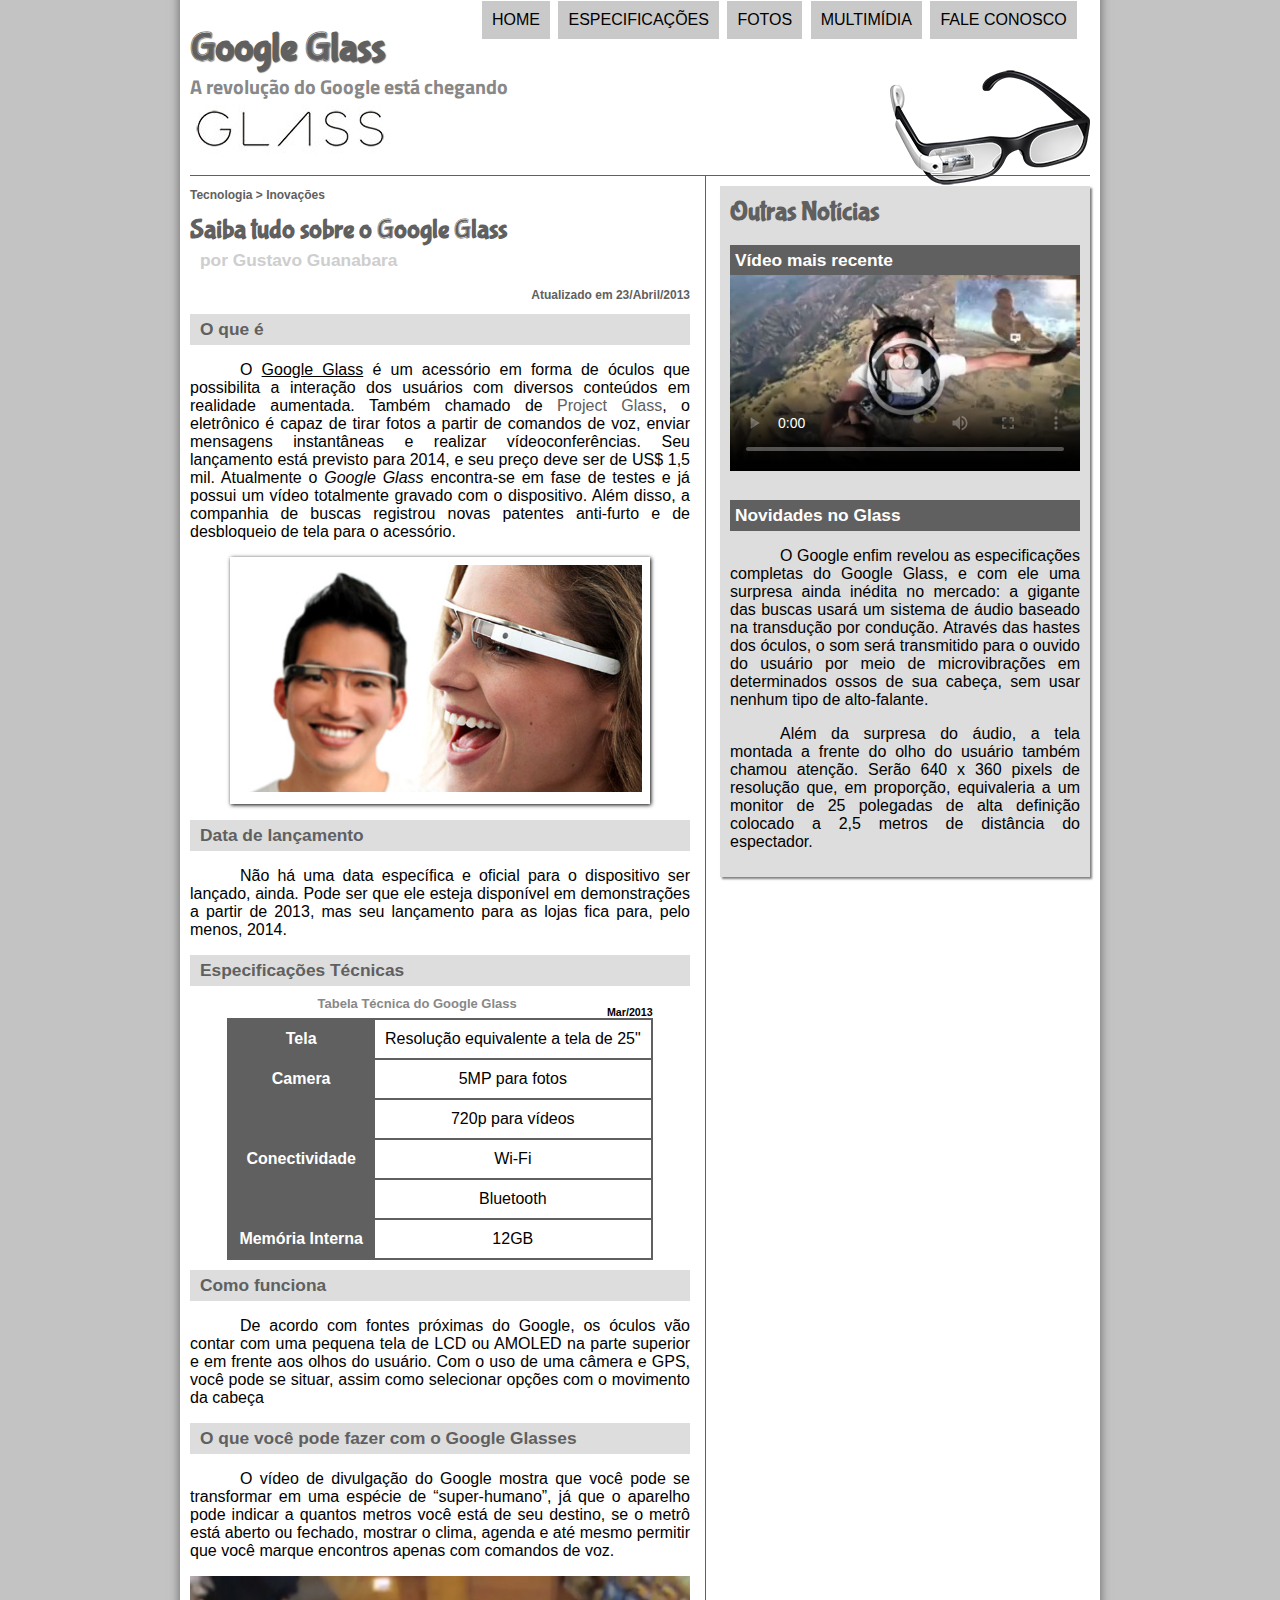
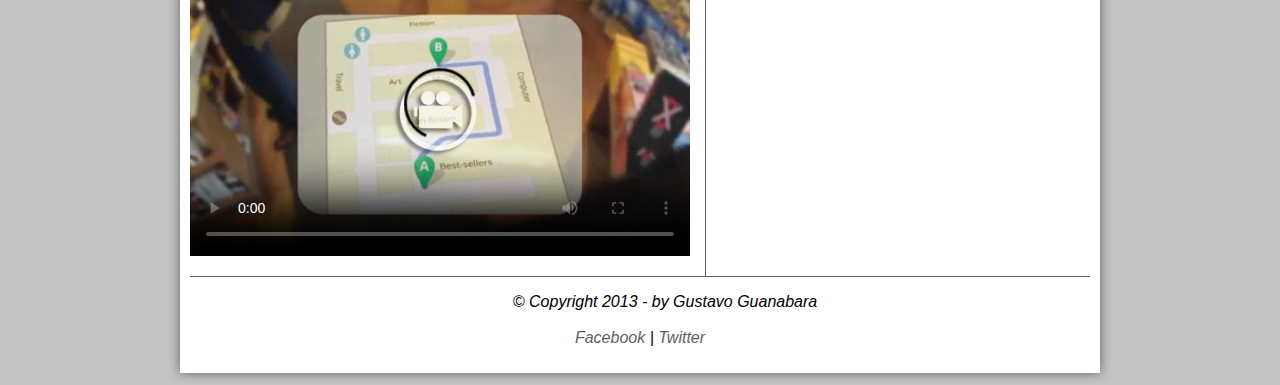
==== index.html @ 441641b6 "first commit" ====
<!DOCTYPE html>
<html lang="pt-br">
<head>
    <meta charset="UTF-8"/>
    <title>Tudo sobre Google Glass</title>
    <link rel="stylesheet" href="_css/estilo.css"/>
</head>
<script language="javascript" src="_javascript/funcoes.js"></script>
<body>
<div id="interface">

    <header id="cabecalho">
    <hgroup>
    <h1>Google Glass</h1>
    <h2>A revolução do Google está chegando</h2>
    </hgroup>


    <nav id="menu">
        <h1>Menu Principal</h1>
        <ul>
            <li onmouseover="mudaFoto('_imagens/home.png')" onmouseout="mudaFoto('_imagens/glass-oculos-preto-peq.png')"><a href="index.html"> Home </a></li>
            <li onmouseover="mudaFoto('_imagens/especificacoes.png')" onmouseout="mudaFoto('_imagens/glass-oculos-preto-peq.png')"><a href="specs.html"> Especificações </a></li>
            <li onmouseover="mudaFoto('_imagens/fotos.png')" onmouseout="mudaFoto('_imagens/glass-oculos-preto-peq.png')"><a href="fotos.html">Fotos</a></li>
            <li onmouseover="mudaFoto('_imagens/multimidia.png')" onmouseout="mudaFoto('_imagens/glass-oculos-preto-peq.png')"><a href="multimidia.html">Multimídia</a></li>
            <li onmouseover="mudaFoto('_imagens/contato.png')" onmouseout="mudaFoto('_imagens/glass-oculos-preto-peq.png')"><a href="fale-conosco.html">Fale conosco</a></li>
        </ul>
    </nav>
    <img id="icone" src="_imagens/glass-oculos-preto-peq.png">
    </header>

<section id="corpo">

<article id="noticia-principal">
<header id="cabecalho-artigo">
<hgroup>
<h3>Tecnologia > Inovações</h3>
<h1>Saiba tudo sobre o Google Glass</h1>
<h2>por Gustavo Guanabara</h2>
<h3 class="direita">Atualizado em 23/Abril/2013</h3>
</hgroup>
</header>

<h2>O que é</h2>
<p>O <span style="text-decoration: underline;">Google Glass</span> é um acessório em forma de óculos que possibilita a interação dos usuários com diversos conteúdos em realidade aumentada. Também chamado de <a href="http://google.com" target="_blank"> Project Glass</a>, o eletrônico é capaz de tirar fotos a partir de comandos de voz, enviar mensagens instantâneas e realizar vídeoconferências. Seu lançamento está previsto para 2014, e seu preço deve ser de US$ 1,5 mil. Atualmente o <em>Google Glass</em> encontra-se em fase de testes e já possui um vídeo totalmente gravado com o dispositivo. Além disso, a companhia de buscas registrou novas patentes anti-furto e de desbloqueio de tela para o acessório.</p>

<figure class="foto-legenda">
    <img src="_imagens/glass-quadro-homem-mulher.jpg"/>
    <figcaption>
        <h3>Google Glass</h3>
        <p>Uma nova maneira de ver o mundo.</p>
    </figcaption>
</figure>

<h2>Data de lançamento</h2>
<p>Não há uma data específica e oficial para o dispositivo ser lançado, ainda. Pode ser que ele esteja disponível em demonstrações a partir de 2013, mas seu lançamento para as lojas fica para, pelo menos, 2014.</p>

<h2>Especificações Técnicas</h2>
<table id="tabelaspec">
<caption>Tabela Técnica do Google Glass <span>Mar/2013</span></caption>

<tr><td class="ce">Tela</td><td class="cd">Resolução equivalente a tela de 25"</td>  </tr>
<tr><td rowspan="2" class="ce">Camera</td> <td class="cd">5MP para fotos</td> </tr>
<tr><td class="cd">720p para vídeos</td></tr>
<tr><td rowspan="2" class="ce">Conectividade</td> <td class="cd">Wi-Fi</td> </tr>
<tr><td class="cd">Bluetooth</td></tr>
<tr><td class="ce">Memória Interna</td> <td class="cd">12GB</td> </tr>
</table>

<h2>Como funciona</h2>
<p>De acordo com fontes próximas do Google, os óculos vão contar com uma pequena tela de LCD ou AMOLED na parte superior e em frente aos olhos do usuário. Com o uso de uma câmera e GPS, você pode se situar, assim como selecionar opções com o movimento da cabeça</p>

<h2>O que você pode fazer com o Google Glasses</h2>
<p>O vídeo de divulgação do Google mostra que você pode se transformar em uma espécie de “super-<wbr/>humano”, já que o aparelho pode indicar a quantos metros você está de seu destino, se o metrô está aberto ou fechado, mostrar o clima, agenda e até mesmo permitir que você marque encontros apenas com comandos de voz.</p>

<div id="video-index">
    <video id="video1" controls="controls" poster="_imagens/video-mini01.jpg">
        <source src="_media/how-it-feels.mp4" type="video/mp4"/>
        Erro ao carregar video.
    </video>
</div>

</article>
</section>

<aside id="lateral">
<h1>Outras Notícias</h1>
<h2>Vídeo mais recente</h2>

<div id="video-index">
    <video id="video2" controls="controls" poster="_imagens/video-mini02.jpg">
        <source src="_media/how-it-feels.mp4" type="video/mp4"/>
        Erro ao carregar video.
    </video>
</div>

<h2>Novidades no Glass</h2>
<p>O Google enfim revelou as especificações completas do Google Glass, e com ele uma surpresa ainda inédita no mercado: a gigante das buscas usará um sistema de áudio baseado na transdução por condução. Através das hastes dos óculos, o som será transmitido para o ouvido do usuário por meio de microvibrações em determinados ossos de sua cabeça, sem usar nenhum tipo de alto-falante.</p>

<p>Além da surpresa do áudio, a tela montada a frente do olho do usuário também chamou atenção. Serão 640 x 360 pixels de resolução que, em proporção, equivaleria a um monitor de 25 polegadas de alta definição colocado a 2,5 metros de distância do espectador.</p>
</aside>

<footer id="rodape">
<p>&copy; Copyright 2013 - by Gustavo Guanabara <br/><br/>
<a href="http://facebook.com/cursosemvideo" target="_blank">Facebook </a> | 
<a href="http://twitter.com/cursosemvideo" target="_blank">Twitter</a></p>
</footer>

</div>
</body>
</html>
---- _css/estilo.css ----
@charset "UTF-8";
@import url('https://fonts.googleapis.com/css2?family=Titillium+Web&display=swap');
@font-face {
    font-family: 'FonteLogo';
    src: url("../_fonts/bubblegum-sans-regular.otf");
}
body{
    font-family: Arial, sans-serif;
    background-color: #c3c3c3;
    color: black;
}
p {
    text-align: justify; 
    text-indent: 50px
}

a {
    color: #606060;
    text-decoration: none;
}

a:hover {
    text-decoration: underline;
}

div#interface {
    width: 900px;
    background-color: #ffffff;
    margin: -20px auto 10px auto;
    box-shadow: 0px 0px 10px rgba(0, 0, 0, .5);
    padding:  10px;
}

header#cabecalho img#icone {
    position: relative;
    left: 700px;
    top: -110px;
}

header#cabecalho {
    border-bottom: 1px #606060 solid;
    height: 150px;
    background: url("../_imagens/glass-logo-peq.jpg") no-repeat 0px 80px;
}

header#cabecalho h1{
    font-family: 'Fontelogo', sans-serif;
    font-size: 30pt;
    color: #606060;
    text-shadow: 1px 1px 1px rgba(0, 0, 0, 0.6);
    padding: 0px;
    margin-bottom: 0px;
}

header#cabecalho h2 {
    font-family: 'Titillium Web', sans-serif;
    color: #888888;
    font-size: 15pt;
    padding: 0px;
    margin-top: 0px;
}

/*Formatação de imagens com legendas*/

figure.foto-legenda {
    position: relative;
    border: 8px solid white;
    box-shadow: 1px 1px 4px black;
}

figure.foto-legenda img{
    width: 100%;
    height: 100%;
}

figure.foto-legenda figcaption{
    opacity: 0;
    position: absolute;
    top: 0px;
    background-color: rgba(0, 0, 0, 0.4);
    color: white;
    width: 100%;
    height: 100%;
    padding: 10px;
    box-sizing: border-box;
    transition: opacity 1s;
}

figure.foto-legenda:hover figcaption{
    opacity: 1;
}

/*Formatação do Menu*/
nav#menu {
    display: block;
}

nav#menu ul { 
    list-style-type: none;
    text-transform: uppercase;
    position: relative;
    top: -119px;
    left: 250px;
}

nav#menu li {
    display: inline-block;
    background-color: rgb(201, 201, 201);
    padding: 10px;
    margin: 2px;
    transition: background-color 1s;
}

nav#menu li:hover {
    background-color: grey;
}

nav#menu h1{
    display: none;
}

nav#menu a {
    color: black;
    text-decoration: none;
}

nav#menu a:hover {
    color: white;
    text-decoration: underline;
}

section#corpo {
    display: block;
    width: 500px;
    float: left;
    border-right: 1px solid #606060;
    padding-right: 15px;
}

article#noticia-principal h2 {
    font-size: 13pt;
    color: #606060;
    background-color: #dddddd;
    padding: 5px 0px 5px 10px;
    margin: 10px 0px 10px 0px;
}

header#cabecalho-artigo h1 {
    font-family: 'FonteLogo', sans-serif;
    font-size: 20pt;
    color: #606060;
    margin-bottom: 0px;
    margin-top: 0px;
}

.direita {
    text-align: right;
}

header#cabecalho-artigo h2 {
    font-size: 13pt;
    color: #cecece;
    background-color: #ffffff;
    margin: 0px;
}

header#cabecalho-artigo h3 {
    font-size: 12px;
    color: #606060;
}

table#tabelaspec {
    border: 1px solid #606060;
    border-spacing: 0px;
    margin-left: auto;
    margin-right: auto;
}

table#tabelaspec td {
    border: 1px solid #606060;
    padding: 10px;
    text-align: center;
    vertical-align: top;
}

table#tabelaspec td.ce {
    color: #ffffff;
    background-color: #606060;
    vertical-align: top;
    font-weight: bold;
}

table#tabelaspec td.de {
    background-color: #cecece;
}

table#tabelaspec caption{
    color: #888888;
    font-size: 13px;
    font-weight: bolder;
}

table#tabelaspec caption span{
    display: block;
    float: right;
    color: #000000;
    font-size: 8pt;
    margin-top: 10px;
}

aside#lateral {
    display: block;
    width: 350px;
    float: right;
    background-color: #dddddd;
    padding: 10px;
    margin-top: 10px;
    box-shadow: 2px 2px 2px rgba(0, 0, 0, .5);
}

aside#lateral h1{
    font-family: 'Fontelogo', sans-serif;
    font-size: 20pt;
    color: #606060;
    margin-top: 0px;
}

aside#lateral h2{
    background-color: #606060;
    font-size: 13pt;
    color: #ffffff;
    padding: 5px;
}

video#video1{
    display: block;
    position: relative;
    width: 500px;
    margin-bottom: 20px;
}

video#video2{
    display: block;
    position: relative;
    top: -15px;
    width: 350px;
}

footer#rodape {
    clear: both;
    border-top: 1px solid #606060;
    font-style: italic;
}

footer#rodape p{
    text-align: center;
}
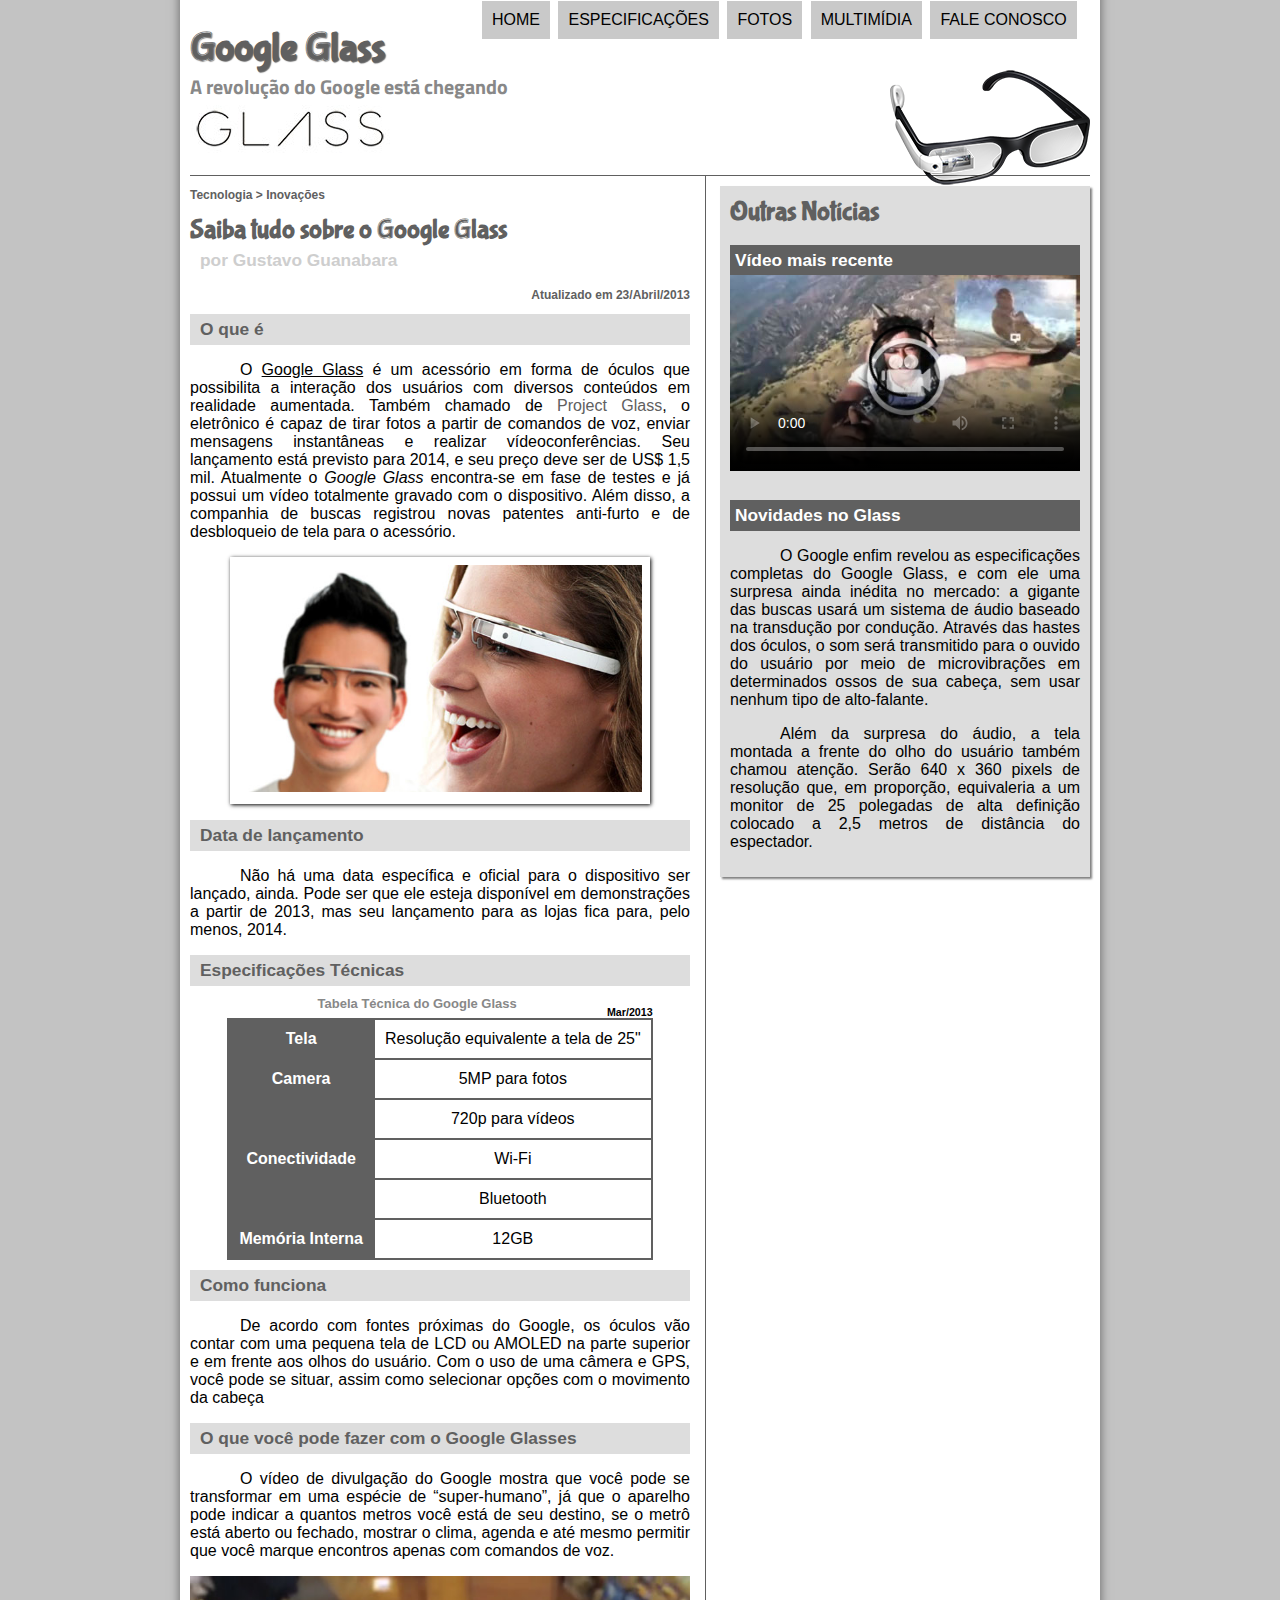
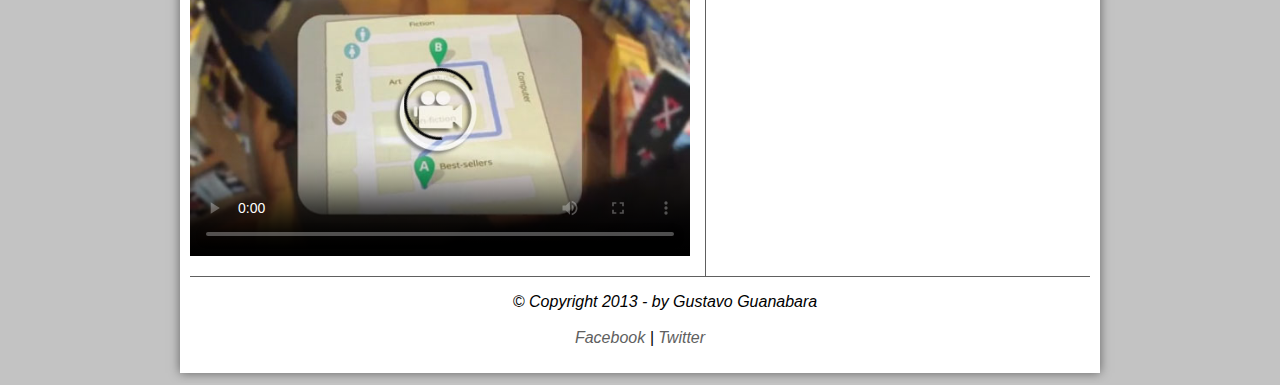
==== commit 3cce6657: "Update" ====
--- a/index.html
+++ b/index.html
@@ -5,107 +5,105 @@
     <title>Tudo sobre Google Glass</title>
     <link rel="stylesheet" href="_css/estilo.css"/>
 </head>
+
 <script language="javascript" src="_javascript/funcoes.js"></script>
+
 <body>
-<div id="interface">
+    <div id="interface">
 
-    <header id="cabecalho">
-    <hgroup>
-    <h1>Google Glass</h1>
-    <h2>A revolução do Google está chegando</h2>
-    </hgroup>
+        <header id="cabecalho">
+            <hgroup>
+                <h1>Google Glass</h1>
+                <h2>A revolução do Google está chegando</h2>
+            </hgroup>
 
+            <nav id="menu">
+                <h1>Menu Principal</h1>
+                <ul>
+                    <li onmouseover="mudaFoto('_imagens/home.png')" onmouseout="mudaFoto('_imagens/glass-oculos-preto-peq.png')"><a href="index.html"> Home </a></li>
+                    <li onmouseover="mudaFoto('_imagens/especificacoes.png')" onmouseout="mudaFoto('_imagens/glass-oculos-preto-peq.png')"><a href="specs.html"> Especificações </a></li>
+                    <li onmouseover="mudaFoto('_imagens/fotos.png')" onmouseout="mudaFoto('_imagens/glass-oculos-preto-peq.png')"><a href="fotos.html">Fotos</a></li>
+                    <li onmouseover="mudaFoto('_imagens/multimidia.png')" onmouseout="mudaFoto('_imagens/glass-oculos-preto-peq.png')"><a href="multimidia.html">Multimídia</a></li>
+                    <li onmouseover="mudaFoto('_imagens/contato.png')" onmouseout="mudaFoto('_imagens/glass-oculos-preto-peq.png')"><a href="fale-conosco.html">Fale conosco</a></li>
+                </ul>
+            </nav>
+            <img id="icone" src="_imagens/glass-oculos-preto-peq.png">
+        </header>
 
-    <nav id="menu">
-        <h1>Menu Principal</h1>
-        <ul>
-            <li onmouseover="mudaFoto('_imagens/home.png')" onmouseout="mudaFoto('_imagens/glass-oculos-preto-peq.png')"><a href="index.html"> Home </a></li>
-            <li onmouseover="mudaFoto('_imagens/especificacoes.png')" onmouseout="mudaFoto('_imagens/glass-oculos-preto-peq.png')"><a href="specs.html"> Especificações </a></li>
-            <li onmouseover="mudaFoto('_imagens/fotos.png')" onmouseout="mudaFoto('_imagens/glass-oculos-preto-peq.png')"><a href="fotos.html">Fotos</a></li>
-            <li onmouseover="mudaFoto('_imagens/multimidia.png')" onmouseout="mudaFoto('_imagens/glass-oculos-preto-peq.png')"><a href="multimidia.html">Multimídia</a></li>
-            <li onmouseover="mudaFoto('_imagens/contato.png')" onmouseout="mudaFoto('_imagens/glass-oculos-preto-peq.png')"><a href="fale-conosco.html">Fale conosco</a></li>
-        </ul>
-    </nav>
-    <img id="icone" src="_imagens/glass-oculos-preto-peq.png">
-    </header>
+        <section id="corpo">
+            <article id="noticia-principal">
+                <header id="cabecalho-artigo">
+                    <hgroup>
+                        <h3>Tecnologia > Inovações</h3>
+                        <h1>Saiba tudo sobre o Google Glass</h1>
+                        <h2>por Gustavo Guanabara</h2>
+                        <h3 class="direita">Atualizado em 23/Abril/2013</h3>
+                    </hgroup>
+                </header>
 
-<section id="corpo">
+                <h2>O que é</h2>
+                <p>O <span style="text-decoration: underline;">Google Glass</span> é um acessório em forma de óculos que possibilita a interação dos usuários com diversos conteúdos em realidade aumentada. Também chamado de <a href="http://google.com" target="_blank"> Project Glass</a>, o eletrônico é capaz de tirar fotos a partir de comandos de voz, enviar mensagens instantâneas e realizar vídeoconferências. Seu lançamento está previsto para 2014, e seu preço deve ser de US$ 1,5 mil. Atualmente o <em>Google Glass</em> encontra-se em fase de testes e já possui um vídeo totalmente gravado com o dispositivo. Além disso, a companhia de buscas registrou novas patentes anti-furto e de desbloqueio de tela para o acessório.</p>
 
-<article id="noticia-principal">
-<header id="cabecalho-artigo">
-<hgroup>
-<h3>Tecnologia > Inovações</h3>
-<h1>Saiba tudo sobre o Google Glass</h1>
-<h2>por Gustavo Guanabara</h2>
-<h3 class="direita">Atualizado em 23/Abril/2013</h3>
-</hgroup>
-</header>
+                <figure class="foto-legenda">
+                    <img src="_imagens/glass-quadro-homem-mulher.jpg"/>
+                    <figcaption>
+                        <h3>Google Glass</h3>
+                        <p>Uma nova maneira de ver o mundo.</p>
+                    </figcaption>
+                </figure>
 
-<h2>O que é</h2>
-<p>O <span style="text-decoration: underline;">Google Glass</span> é um acessório em forma de óculos que possibilita a interação dos usuários com diversos conteúdos em realidade aumentada. Também chamado de <a href="http://google.com" target="_blank"> Project Glass</a>, o eletrônico é capaz de tirar fotos a partir de comandos de voz, enviar mensagens instantâneas e realizar vídeoconferências. Seu lançamento está previsto para 2014, e seu preço deve ser de US$ 1,5 mil. Atualmente o <em>Google Glass</em> encontra-se em fase de testes e já possui um vídeo totalmente gravado com o dispositivo. Além disso, a companhia de buscas registrou novas patentes anti-furto e de desbloqueio de tela para o acessório.</p>
+                <h2>Data de lançamento</h2>
+                <p>Não há uma data específica e oficial para o dispositivo ser lançado, ainda. Pode ser que ele esteja disponível em demonstrações a partir de 2013, mas seu lançamento para as lojas fica para, pelo menos, 2014.</p>
 
-<figure class="foto-legenda">
-    <img src="_imagens/glass-quadro-homem-mulher.jpg"/>
-    <figcaption>
-        <h3>Google Glass</h3>
-        <p>Uma nova maneira de ver o mundo.</p>
-    </figcaption>
-</figure>
+                <h2>Especificações Técnicas</h2>
+                <table id="tabelaspec">
+                    <caption>Tabela Técnica do Google Glass <span>Mar/2013</span></caption>
 
-<h2>Data de lançamento</h2>
-<p>Não há uma data específica e oficial para o dispositivo ser lançado, ainda. Pode ser que ele esteja disponível em demonstrações a partir de 2013, mas seu lançamento para as lojas fica para, pelo menos, 2014.</p>
+                    <tr><td class="ce">Tela</td><td class="cd">Resolução equivalente a tela de 25"</td>  </tr>
+                    <tr><td rowspan="2" class="ce">Camera</td> <td class="cd">5MP para fotos</td> </tr>
+                    <tr><td class="cd">720p para vídeos</td></tr>
+                    <tr><td rowspan="2" class="ce">Conectividade</td> <td class="cd">Wi-Fi</td> </tr>
+                    <tr><td class="cd">Bluetooth</td></tr>
+                    <tr><td class="ce">Memória Interna</td> <td class="cd">12GB</td> </tr>
+                </table>
 
-<h2>Especificações Técnicas</h2>
-<table id="tabelaspec">
-<caption>Tabela Técnica do Google Glass <span>Mar/2013</span></caption>
+                <h2>Como funciona</h2>
+                <p>De acordo com fontes próximas do Google, os óculos vão contar com uma pequena tela de LCD ou AMOLED na parte superior e em frente aos olhos do usuário. Com o uso de uma câmera e GPS, você pode se situar, assim como selecionar opções com o movimento da cabeça</p>
 
-<tr><td class="ce">Tela</td><td class="cd">Resolução equivalente a tela de 25"</td>  </tr>
-<tr><td rowspan="2" class="ce">Camera</td> <td class="cd">5MP para fotos</td> </tr>
-<tr><td class="cd">720p para vídeos</td></tr>
-<tr><td rowspan="2" class="ce">Conectividade</td> <td class="cd">Wi-Fi</td> </tr>
-<tr><td class="cd">Bluetooth</td></tr>
-<tr><td class="ce">Memória Interna</td> <td class="cd">12GB</td> </tr>
-</table>
+                <h2>O que você pode fazer com o Google Glasses</h2>
+                <p>O vídeo de divulgação do Google mostra que você pode se transformar em uma espécie de “super-<wbr/>humano”, já que o aparelho pode indicar a quantos metros você está de seu destino, se o metrô está aberto ou fechado, mostrar o clima, agenda e até mesmo permitir que você marque encontros apenas com comandos de voz.</p>
 
-<h2>Como funciona</h2>
-<p>De acordo com fontes próximas do Google, os óculos vão contar com uma pequena tela de LCD ou AMOLED na parte superior e em frente aos olhos do usuário. Com o uso de uma câmera e GPS, você pode se situar, assim como selecionar opções com o movimento da cabeça</p>
+                <div id="video-index">
+                    <video id="video1" controls="controls" poster="_imagens/video-mini01.jpg">
+                        <source src="_media/how-it-feels.mp4" type="video/mp4"/>
+                        Erro ao carregar video.
+                    </video>
+                </div>
+            </article>
+        </section>
 
-<h2>O que você pode fazer com o Google Glasses</h2>
-<p>O vídeo de divulgação do Google mostra que você pode se transformar em uma espécie de “super-<wbr/>humano”, já que o aparelho pode indicar a quantos metros você está de seu destino, se o metrô está aberto ou fechado, mostrar o clima, agenda e até mesmo permitir que você marque encontros apenas com comandos de voz.</p>
+        <aside id="lateral">
+            <h1>Outras Notícias</h1>
+            <h2>Vídeo mais recente</h2>
 
-<div id="video-index">
-    <video id="video1" controls="controls" poster="_imagens/video-mini01.jpg">
-        <source src="_media/how-it-feels.mp4" type="video/mp4"/>
-        Erro ao carregar video.
-    </video>
-</div>
+            <div id="video-index">
+                <video id="video2" controls="controls" poster="_imagens/video-mini02.jpg">
+                    <source src="_media/how-it-feels.mp4" type="video/mp4"/>
+                    Erro ao carregar video.
+                </video>
+            </div>
 
-</article>
-</section>
+            <h2>Novidades no Glass</h2>
+            <p>O Google enfim revelou as especificações completas do Google Glass, e com ele uma surpresa ainda inédita no mercado: a gigante das buscas usará um sistema de áudio baseado na transdução por condução. Através das hastes dos óculos, o som será transmitido para o ouvido do usuário por meio de microvibrações em determinados ossos de sua cabeça, sem usar nenhum tipo de alto-falante.</p>
 
-<aside id="lateral">
-<h1>Outras Notícias</h1>
-<h2>Vídeo mais recente</h2>
+            <p>Além da surpresa do áudio, a tela montada a frente do olho do usuário também chamou atenção. Serão 640 x 360 pixels de resolução que, em proporção, equivaleria a um monitor de 25 polegadas de alta definição colocado a 2,5 metros de distância do espectador.</p>
+        </aside>
 
-<div id="video-index">
-    <video id="video2" controls="controls" poster="_imagens/video-mini02.jpg">
-        <source src="_media/how-it-feels.mp4" type="video/mp4"/>
-        Erro ao carregar video.
-    </video>
-</div>
-
-<h2>Novidades no Glass</h2>
-<p>O Google enfim revelou as especificações completas do Google Glass, e com ele uma surpresa ainda inédita no mercado: a gigante das buscas usará um sistema de áudio baseado na transdução por condução. Através das hastes dos óculos, o som será transmitido para o ouvido do usuário por meio de microvibrações em determinados ossos de sua cabeça, sem usar nenhum tipo de alto-falante.</p>
-
-<p>Além da surpresa do áudio, a tela montada a frente do olho do usuário também chamou atenção. Serão 640 x 360 pixels de resolução que, em proporção, equivaleria a um monitor de 25 polegadas de alta definição colocado a 2,5 metros de distância do espectador.</p>
-</aside>
-
-<footer id="rodape">
-<p>&copy; Copyright 2013 - by Gustavo Guanabara <br/><br/>
-<a href="http://facebook.com/cursosemvideo" target="_blank">Facebook </a> | 
-<a href="http://twitter.com/cursosemvideo" target="_blank">Twitter</a></p>
-</footer>
-
-</div>
+        <footer id="rodape">
+            <p>&copy; Copyright 2013 - by Gustavo Guanabara <br/><br/>
+            <a href="http://facebook.com/cursosemvideo" target="_blank">Facebook </a> | 
+            <a href="http://twitter.com/cursosemvideo" target="_blank">Twitter</a></p>
+        </footer>
+    </div>
 </body>
 </html>